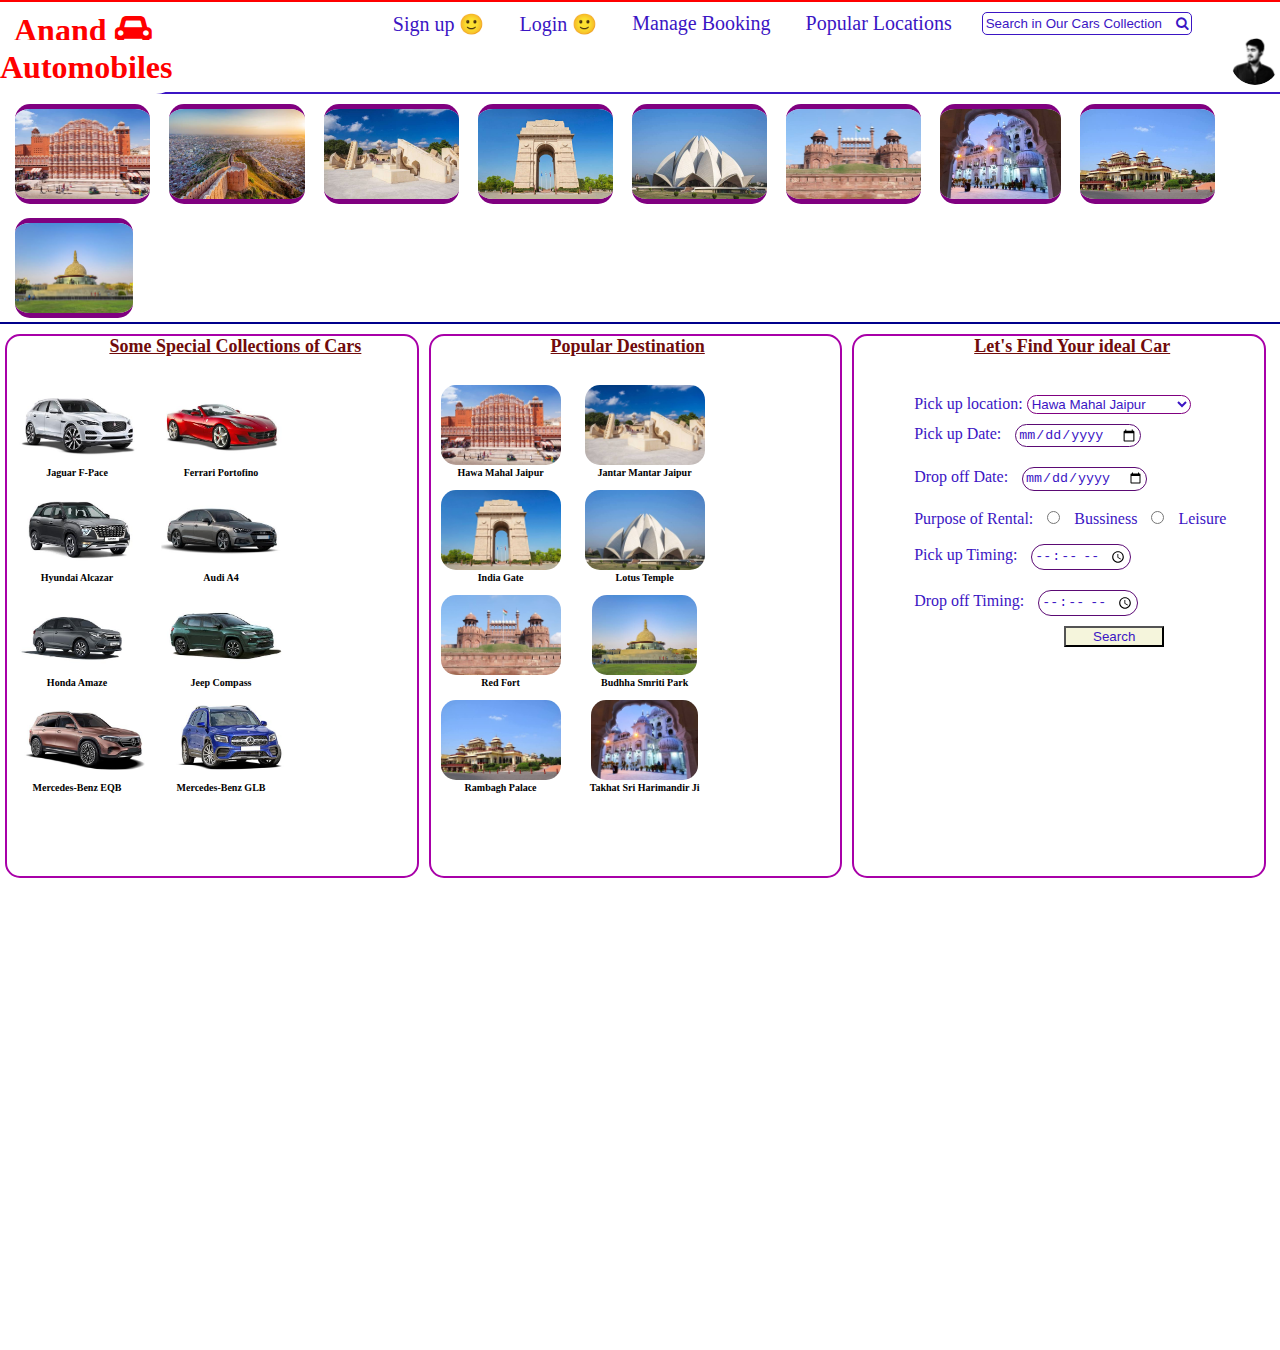
==== index.html @ 31eb7b2d "Add files via upload" ====
<!DOCTYPE html>
<html lang="en">

<head>
    <meta charset="UTF-8">
    <meta http-equiv="X-UA-Compatible" content="IE=edge">
    <meta name="viewport" content="width=device-width, initial-scale=1.0">
    <title>AKS India</title>
    <link rel="stylesheet" href="style.css">
    <link rel="stylesheet" href="https://cdnjs.cloudflare.com/ajax/libs/font-awesome/4.7.0/css/font-awesome.min.css">
    <script src="script.js"></script>
</head>

<body>
    <div class="container">
        <div class="nav">
            <a href="index.html" style="margin-top:10px ;">
                <h1 class="logo">Anand <i class="fa-sharp fa fa-car" style="color: rgb(255, 0, 0);
                    background-color: rgb(255, 255, 255);"></i> Automobiles</h1>
            </a>
            <ul>
                <li><a href="#">Sign up 🙂</a></li>
                <li><a href="#">Login 🙂</a></li>
                <li><a href="#">Manage Booking</a></li>
                <li><a href="#">Popular Locations</a></li>
                <!-- <li><a href="Python.html">Sell</a></li> -->
                <!-- <li><a href="Engg.Mathematics.html">About US</a></li> -->

                <button class="search">Search in Our Cars Collection <i class="fa fa-search"
                        style="margin-left:10px; ;cursor: pointer;"></i></button>

                <a href="About me.html"><img src="img/dev (1).png" alt="" class="about1"></a>

            </ul>
        </div>
        <div class="img">
            
            <img src="img/jaipur 01.jpeg" alt="">
            <img src="img/jaipur 02.jpeg" alt="">
            <img src="img/jaipur 03.jpeg" alt="">
            <img src="img/del01.jpeg" alt="">
            <img src="img/del02.jpeg" alt="">
            <img src="img/del03.jpeg" alt="">
            <img src="img/Takhat Sri Harimandir Ji (Patna Sahib).jpeg" alt="">
            <img src="img/Rambagh Palace, Jaipur.jpeg" alt="">
            <img src="img/Budhha Smriti Park, Patna.jpeg" alt="">
           
        </div>

        <div class="mid">
            <div class="header">
                <h1 class="extra">Some Special Collections of Cars
                </h1><br>
                <ul>
                    <button><a href="#"><img src="img/python.png" alt="">
                            <h1>Jaguar F-Pace</h1>
                        </a>

                    </button>
                    <!-- <button><a href="Engg.Physics.html"><img src="img/Engg.Physics.png" alt="">
                        <h1>Engg.Physics</h1>
                    </a>

                </button> -->
                    <button><a href="#"><img src="img/Web Development.jpg" alt="">
                            <h1>Ferrari Portofino</h1>
                        </a>

                    </button>
                    <button><a href="#"><img src="img/Engg.maths.jpg" alt="">
                            <h1>Hyundai Alcazar</h1>
                        </a>

                    </button>
                    <button><a href="#"><img src="img/internet of things.jpg" alt="">
                            <h1>Audi A4</h1>
                        </a>

                    </button>
                    <button><a href="#"><img src="img/Internet Basics.jpg" alt="">
                            <h1>Honda Amaze</h1>
                        </a>

                    </button>
                    <button><a href="#"><img src="img/Data Science for Engineers.jpg"
                                alt="">
                            <h1>
                                Jeep Compass</h1>

                        </a></button>
                    <button><a href="#"><img src="img/C++.png" alt="">
                            <h1>Mercedes-Benz EQB</h1>
                        </a>

                    </button>
                    <button><a href="#"><img src="img/C.png" alt="">
                            <h1>Mercedes-Benz GLB</h1>
                        </a>

                    </button>
                    <!-- <button><a href="Oops.html"><img src="img/Oops.png" alt="">
                        <h1>Oops</h1>
                    </a>

                </button> -->
                </ul>
            </div>
            <div class="destination">
                <h1 class="extra" style="margin-left: 120px;width: 250px ;">Popular Destination
                </h1><br>
                <ul>
                    <button><a href="#"><img src="img/jaipur 01.jpeg" alt="">
                            <h1>Hawa Mahal Jaipur</h1>
                        </a>

                    </button>

                    <button><a href="#"><img src="img/jaipur 03.jpeg" alt="">
                            <h1>Jantar Mantar Jaipur</h1>
                        </a>

                    </button>
                    <button><a href="#"><img src="img/del01.jpeg" alt="">
                            <h1>India Gate</h1>
                        </a>

                    </button>
                    <button><a href="#"><img src="img/del02.jpeg" alt="">
                            <h1>Lotus Temple</h1>
                        </a>

                    </button>
                    <button><a href="#"><img src="img/del03.jpeg" alt="">
                            <h1>Red Fort</h1>
                        </a>

                    </button>
                    <button><a href="#"><img src="img/Budhha Smriti Park, Patna.jpeg" alt="">
                            <h1>Budhha Smriti Park</h1>
                        </a>

                    </button>
                    <button><a href="#"><img src="img/Rambagh Palace, Jaipur.jpeg" alt="">
                            <h1>
                                Rambagh Palace</h1>

                        </a></button>
                    <button><a href="#"><img src="img/Takhat Sri Harimandir Ji (Patna Sahib).jpeg"
                                alt="">
                            <h1>Takhat Sri Harimandir Ji</h1>
                        </a>

                    </button>
                    <!-- <button><a href="Oops.html"><img src="img/Oops.png" alt="">
                        <h1>Oops</h1>
                    </a>

                </button> -->
                </ul>
            </div>
            <div class="find">
                <h1 class="extra" style="margin-left: 120px;width: 250px ;">Let's Find Your ideal Car
                </h1><br>
                <ul>
                    <label for="pic">Pick up location:</label>
                    <select name="Pick up location" id="pic">
                        <option id="pick" value="">Hawa Mahal Jaipur</option>
                        <option id="pick" value="">Jantar Mantar Jaipur</option>
                        <option id="pick" value="">India Gate</option>
                        <option id="pick" value="">Lotus Temple</option>
                        <option id="pick" value="">Red Fort</option>
                        <option id="pick" value="">Budhha Smriti Park</option>
                        <option id="pick" value="">Rambagh Palace</option>
                        <option id="pick" value="">Takhat Sri Harimandir Ji</option>
                    </select>
                    <br>
                    <li>
                        <label for="pick">Pick up Date:</label>
                        <input type="date" id="pick" name="Pick up Date">
                    </li>
                    <li>
                        <label for="birthday">Drop off Date:</label>
                        <input type="date" id="pick" name="birthday">
                    </li>
                    
                    <li> 
                        <form>
                            Purpose of Rental:
                            <input type="radio" id="pick" name="fav_language" value="HTML">
                          <label for="Bussiness">Bussiness</label>
                          <input type="radio" id="pick" name="fav_language" value="CSS">
                          <label for="leisure">Leisure</label><br>
                        </form> 
                    </li>
                    <li>
                        <label for="pick">Pick up Timing:</label>
                        <input type="time" id="pick" name="Pick up Date">
                    </li>
                    <li>
                        <label for="birthday">Drop off Timing:</label>
                        <input type="time" id="pick" name="birthday">
                    </li>
                    <button type="submit" class="searc">Search</button>
                </ul>
            </div>
        </div>
    </div>
    
</body>

</html>
---- style.css ----
* {
    margin: 0px;
    text-decoration: none;
    list-style: none;
    background-color: rgb(255, 255, 255);
    color: rgb(59, 21, 196);
}
body{
    /* width: 100vh; */
    height: 150vh;
}
.mid{
   position: absolute; 
    display: flex;
    float: left;
}
.destination{
    float:right;
}
.header ,.destination, .find{
    justify-content:center;
    border-radius: 15px;
    margin-top: 10px;
    margin-left: 5px;
    margin-right: 5px;
    border: 2px solid rgb(168, 0, 168);
    width: 32vw;
    height: 60vh;
}
.header:hover ,.destination:hover,.find:hover{
    border: 2px solid rgb(25, 0, 255);
    border-radius: 30px;
}
.nav {
    display: flex;
    border-top: 2px solid red;
    border-bottom: 2px solid rgb(59, 21, 196);
}

.nav ul li {
    font-size: 20px;
    margin: 10px;
    margin-left: 25px;
    float: left;
    list-style: none;
}

.logo {
    display: inline;
    margin-bottom: 10px;
    color: rgb(255, 0, 0);
    background-color: rgb(255, 255, 255);
    padding: 9px;
    cursor: pointer;
    margin-left: 5px;
    border-radius: 25px;
    height: 30px;
}
.header ul ,.destination ul{
    margin: 0;
    padding: 0;
    /* float: left; */
}

.extra {
    text-decoration: underline;
    color: rgb(112, 11, 11);
    font-size: 18px;
    width: 290px;
    margin-left: 25%;
}

/* .extra:hover {
    text-decoration: none;
    border: 2px solid red;
    width: 450px;
    margin-left: 35vw;
    border-radius: 55px;
} */

.header button ,.destination button {
    border: none;
    /* background-color: rgb(75, 255, 195);  */
    margin: 0;
    padding: 0;
    font-family: Georgia, 'Times New Roman', Times, serif;
    font-size: 10px;
    margin: 10px;

    width: 120px;
    height: 80px;
}

/* .header button:hover {
    width: 305px;
    height: 180px;
} */

.header button h1 ,.destination button h1 {
    /* margin: 10px; */
    align-items: center;
    border-radius: 3px;
    font-size: 10px;
    color: rgb(0, 0, 0);
    /* background-color: rgb(59, 21, 196); */
}

.header button h1:hover,.destination button h1:hover {
    background-color: rgb(166, 255, 0);
    color: rgb(59, 21, 196);
}

.nav button {
    padding: 3px;
    margin-left: 20px;
    margin-top: 10px;
    border: 1px solid rgb(59, 21, 196);
    border-radius: 5px;
}

.search {
    border: none;
}

::placeholder {
    color: rgb(59, 21, 196);
    border: none;
}
img{
    border-radius: 15px;
    
    height: 190px;
}

.header img,.destination img {
    border-radius: 15px;
    
    height: 80px;
}
/* .header img:hover{
    width: 290px;
    height: 130px;
} */
.search {
    font-family: 'Segoe UI', Tahoma, Geneva, Verdana, sans-serif;
    border: 2px solid rgb(59, 21, 196);
    border-radius: 14px;
}

.nav input {
    border: none;
}

.infocontainer {
    /* background-color: rgb(144, 243, 51); */
    /* height: 58vh; */
    width: 80vw;
    margin: 50px auto;
    display: flex;
    justify-content: space-around;
}

.hello {
    font-size: 60px;
}

.name {
    font-size: 50px;
    font-weight: bold;

}

.about {
    font-size: 40px;
}

.moreabout {
    margin-top: 22px;
    font-family: 'Signika Negative', sans-serif;
    font-size: 18px;

}

.moreabout a {
    color: rgb(128, 125, 125);
    text-decoration: none;
    font-size: 20px;
}

.moreabout a:hover {
    color: red;
    font-weight: bold;
}

.button {
    margin-top: 10px;

}

.button button {
    padding: 9px 14px;
    border-radius: 20px;
    color: white;
    background-color: dodgerblue;
    font-size: 15px;
    margin: 0 10px;
    cursor: pointer;
    font-family: 'Signika Negative', sans-serif;
}

.button button:hover {
    background-color: white;
    color: dodgerblue;
}

.devinfo {
    display: flex;
    justify-content: center;
    flex-direction: column;
    font-family: 'Source Serif Pro', serif;
}

.devpic img {
    width: 300px;
    height: 300px;
}

.about1 {
    border-radius: 50px;
    margin-bottom: 7px;
    margin-left: 70px;
    float: right;
    width: 50px;
    height: 50px;
}
.img img{
    display: flexbox;
    margin-top: 10px;
    margin-left: 15px;
    height: 90px;
    border-bottom:5px solid purple ;
    border-top:5px solid purple ;
}
.img{
    border-bottom: 2px solid darkblue;
}
.find ul{
    margin: 20px;
}
select{
    border: 1px solid purple;
    border-radius: 10px;
}
#pick{
    margin: 10px;
    padding: 2px;
    /* background-color: rgb(138, 197, 27); */
    border: 1px solid rgb(91, 10, 116);
    border-radius: 20px;
}
.searc{
    background-color: beige;
    width: 100px;
    align-items: center;
    margin-left: 150px;
}
.searc:hover{
    color: white;
    background-color: purple;
    width: 100px;
    align-items: center;
    margin-left: 150px;
}
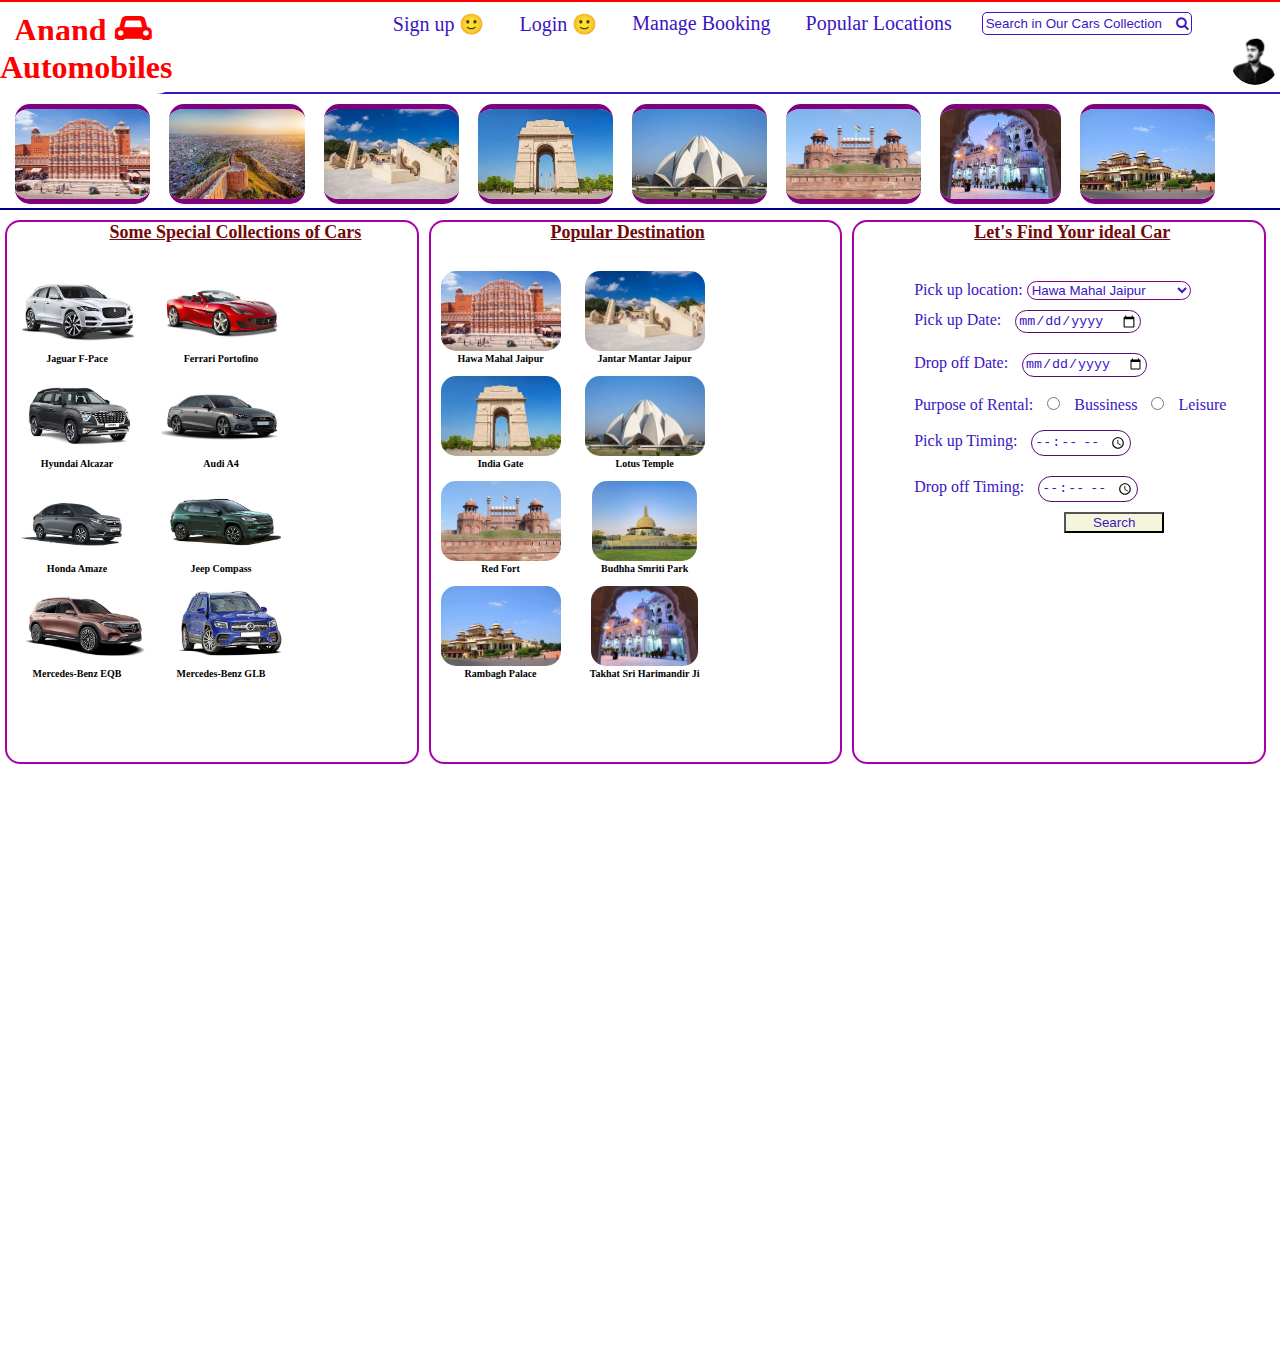
==== commit 255b0f12: "Update index.html" ====
--- a/index.html
+++ b/index.html
@@ -43,7 +43,7 @@
             <img src="img/del03.jpeg" alt="">
             <img src="img/Takhat Sri Harimandir Ji (Patna Sahib).jpeg" alt="">
             <img src="img/Rambagh Palace, Jaipur.jpeg" alt="">
-            <img src="img/Budhha Smriti Park, Patna.jpeg" alt="">
+<!--             <img src="img/Budhha Smriti Park, Patna.jpeg" alt=""> -->
            
         </div>
 
@@ -208,4 +208,4 @@
     
 </body>
 
-</html>+</html>
